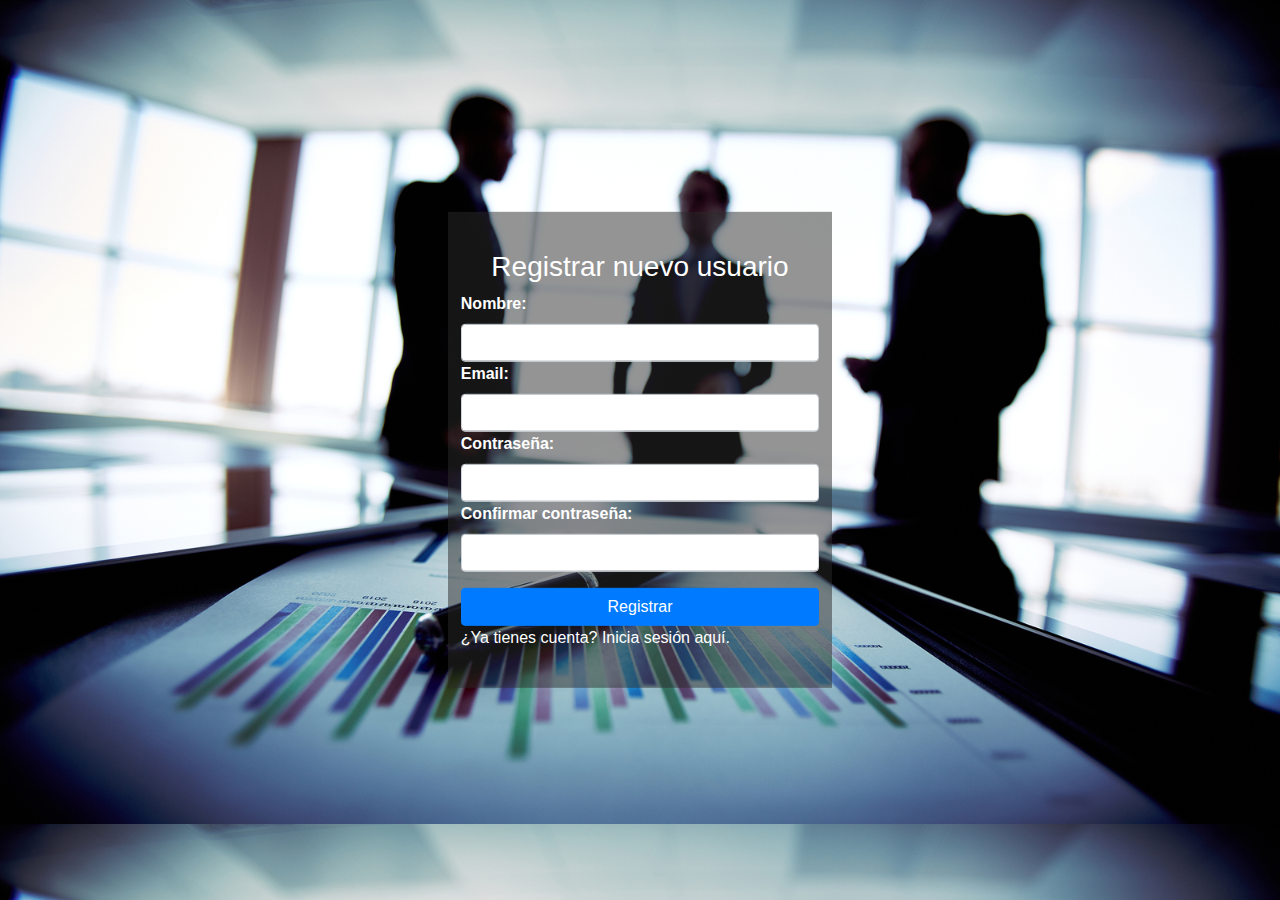
==== registro.html @ edfebae7 "Front primera vez" ====
<!DOCTYPE html>
<html lang="en">
<head>
    <meta charset="UTF-8">
    <meta http-equiv="X-UA-Compatible" content="IE=edge">
    <meta name="viewport" content="width=device-width, initial-scale=1.0">
    <title>Registro Reto 1</title>
    <link href="assets/css/login.css" rel="stylesheet">
    <!-- Latest compiled and minified CSS -->
    <link rel="stylesheet" href="https://maxcdn.bootstrapcdn.com/bootstrap/4.5.2/css/bootstrap.min.css">

    <!-- jQuery library -->
    <script src="https://ajax.googleapis.com/ajax/libs/jquery/3.5.1/jquery.min.js"></script>

    <!-- Popper JS -->
    <script src="https://cdnjs.cloudflare.com/ajax/libs/popper.js/1.16.0/umd/popper.min.js"></script>

    <!-- Latest compiled JavaScript -->
    <script src="https://maxcdn.bootstrapcdn.com/bootstrap/4.5.2/js/bootstrap.min.js"></script>

    <script src=assets/js/peticiones.js></script>
</head>
<body>
   
    <div class="forms">
        <form>
            <h3 class="text-center">Registrar nuevo usuario</h3>
            <label><strong>Nombre: </strong></label>
            <input type="text" class="form-control" id="name">
            <p class="text-danger err" style="display: none;" id="errorName"><b>*Campo obligatorio</b></p>
            <label><strong>Email: </strong></label>
            <input type="email" class="form-control" id="email">
            <p class="text-danger err" style="display: none;" id="errorEmail"><b>*Email inválido</b></p>
            <label><strong>Contraseña:</strong> </label>
            <input type="password" class="form-control" id="password">
            <p class="text-danger err" style="display: none;" id="errorPassword"><b>*Contraseña inválida</b></p>
            <label><strong>Confirmar contraseña:</strong> </label>
            <input type="password" class="form-control" id="confirmPassword">
            <p class="text-danger err" style="display: none;" id="confirmError"><b>*Las contraseñas no coinciden</b></p>
            <button type="submit" class="btn btn-primary btn-block mt-3" id="btnRegistrar">Registrar</button>
            <a href="index.html" style="color: white;">¿Ya tienes cuenta? Inicia sesión aquí.</a>
        </form>
    </div>
   <script src=assets/js/form.js></script>

</body>
</html>
---- assets/css/login.css ----
*{
    margin:0 auto;
}
#container1{
    background-color: yellow;
    width: 50%;
    float:left;
    vertical-align: middle;
    color:white;
    
}
#container2{
    background-color: white;
    width: 50%;
    float:left;
    vertical-align: middle;
    
}


/** CODIGO PROFESOR
*/
body{

    background-image: url("../img/sergio.jpg");
    background-position: no-repeat;
    background-size: cover;

}


.forms{
background:rgba(42, 42, 42, 0.5);
padding: 3% 1% 3% 1%;
top:50%;
left:50%;
width: 30%;
position: absolute;
transform: translate(-50%,-50%);
color:white;
}
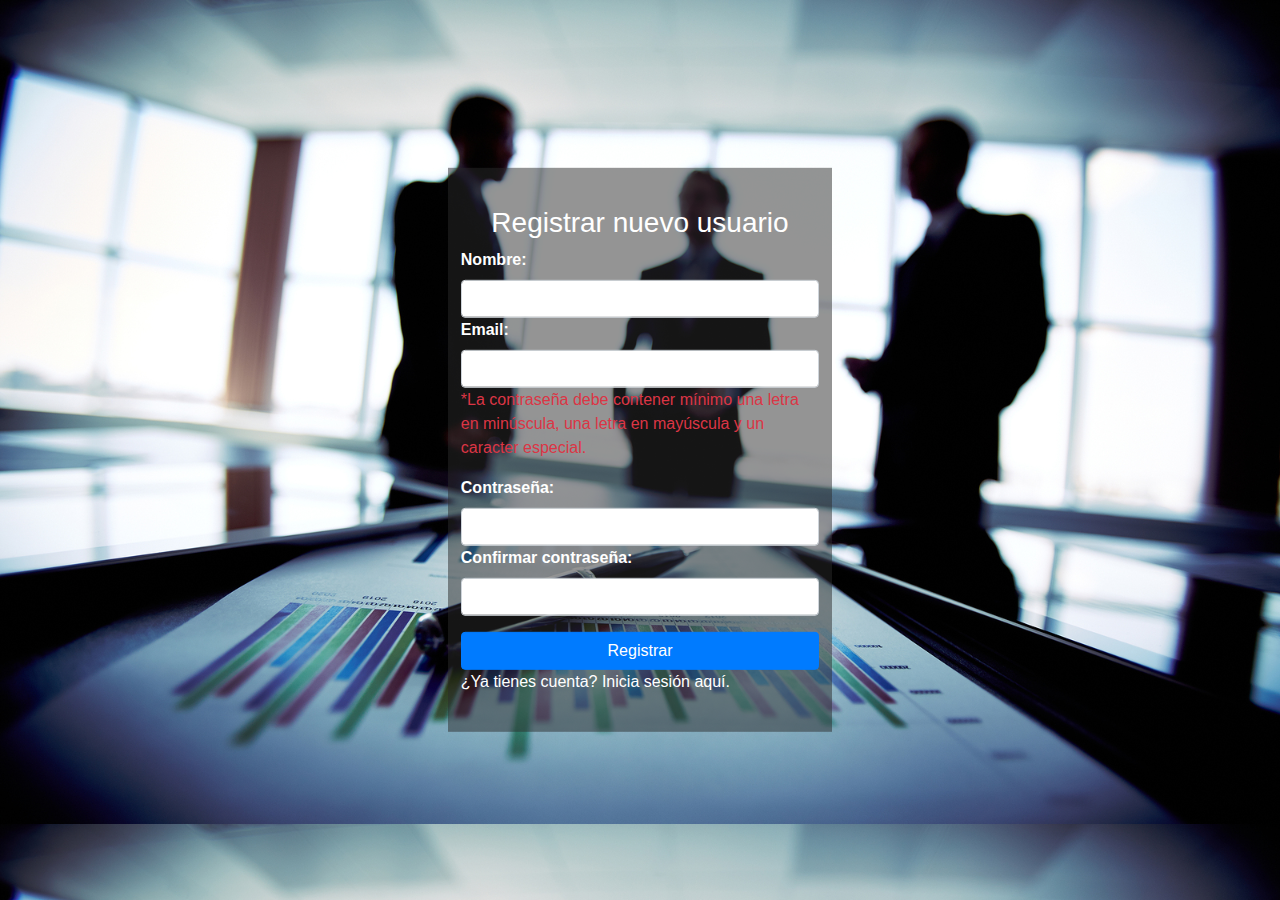
==== commit 586d8432: "bobadita" ====
--- a/registro.html
+++ b/registro.html
@@ -31,6 +31,7 @@
             <label><strong>Email: </strong></label>
             <input type="email" class="form-control" id="email">
             <p class="text-danger err" style="display: none;" id="errorEmail"><b>*Email inválido</b></p>
+            <p class="text-danger">*La contraseña debe contener mínimo una letra en minúscula, una letra en mayúscula y un caracter especial.</p>
             <label><strong>Contraseña:</strong> </label>
             <input type="password" class="form-control" id="password">
             <p class="text-danger err" style="display: none;" id="errorPassword"><b>*Contraseña inválida</b></p>
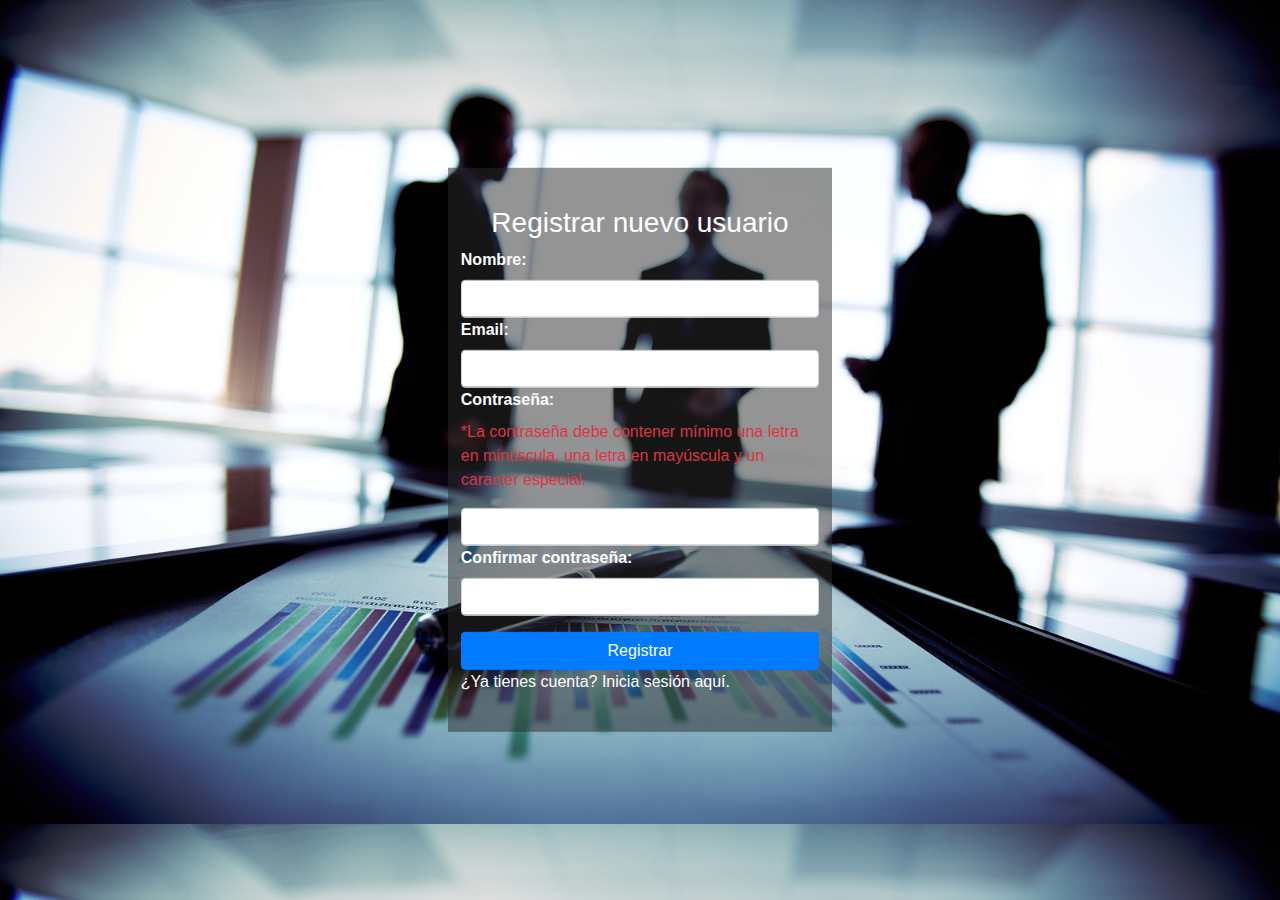
==== commit 6b3661f0: "nada" ====
--- a/registro.html
+++ b/registro.html
@@ -31,8 +31,8 @@
             <label><strong>Email: </strong></label>
             <input type="email" class="form-control" id="email">
             <p class="text-danger err" style="display: none;" id="errorEmail"><b>*Email inválido</b></p>
-            <p class="text-danger">*La contraseña debe contener mínimo una letra en minúscula, una letra en mayúscula y un caracter especial.</p>
             <label><strong>Contraseña:</strong> </label>
+            <p class="text-danger" style="color: white;">*La contraseña debe contener mínimo una letra en minúscula, una letra en mayúscula y un caracter especial.</p>
             <input type="password" class="form-control" id="password">
             <p class="text-danger err" style="display: none;" id="errorPassword"><b>*Contraseña inválida</b></p>
             <label><strong>Confirmar contraseña:</strong> </label>
